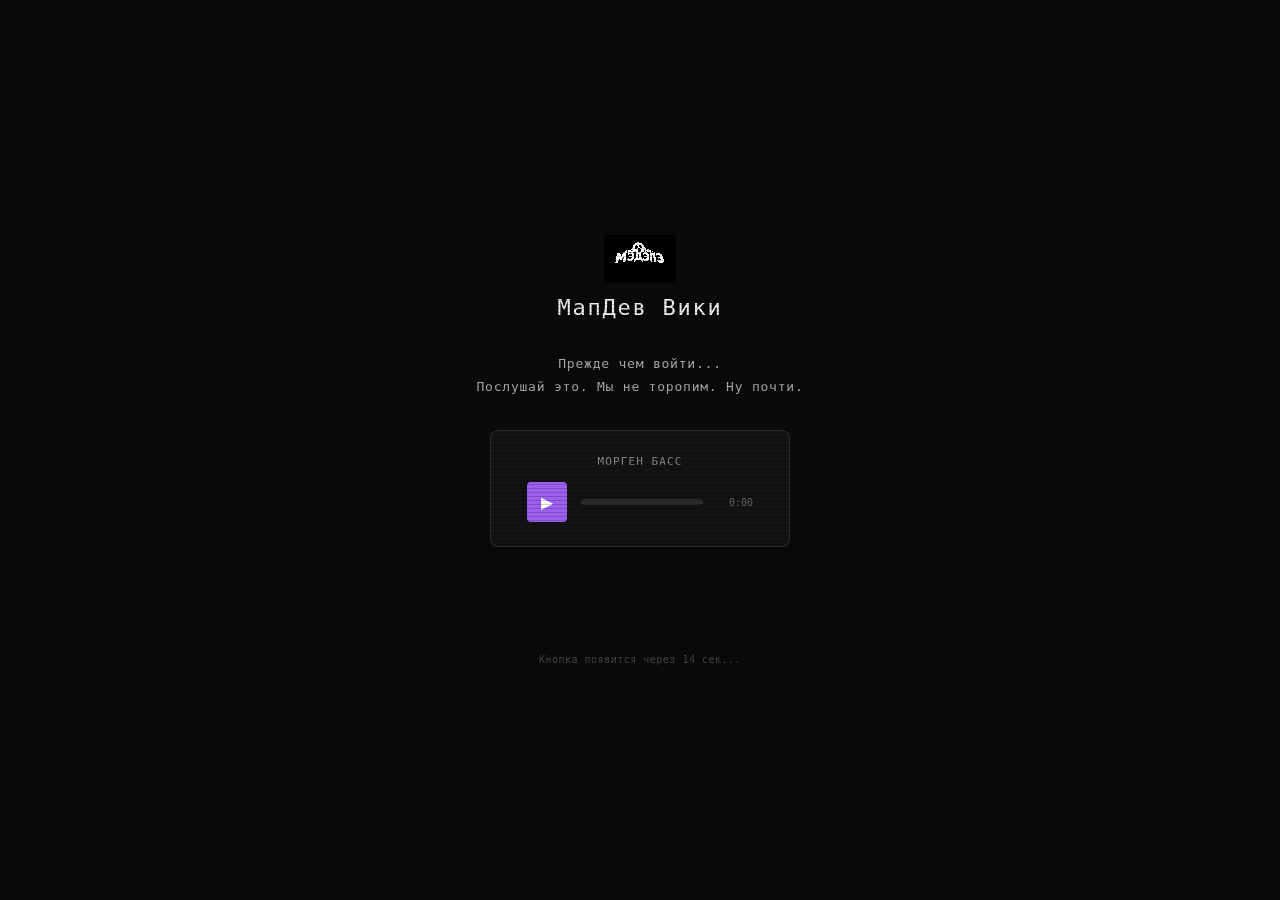
==== intro.html @ 98d41a4c "Add files via upload" ====
<!DOCTYPE html>
<html lang="ru" data-theme="dark">
<head>
  <meta charset="UTF-8">
  <meta name="viewport" content="width=device-width, initial-scale=1.0">
  <title>МапДев Вики — Войти</title>
  <link rel="icon" type="image/jpeg" href="fav.jpg">
  <link rel="stylesheet" href="style.css">
  <style>
    body { margin:0; background:#0a0a0d; overflow:hidden; }

    .intro-wrap {
      width:100vw; height:100vh;
      display:flex; flex-direction:column;
      align-items:center; justify-content:center;
      gap:32px;
      font-family: 'MinecraftRus', monospace;
      color:#f0f0f0;
      position:relative;
    }

    /* pixel scanlines */
    .intro-wrap::before {
      content:'';
      position:fixed; inset:0;
      background: repeating-linear-gradient(
        0deg,
        transparent,
        transparent 3px,
        rgba(0,0,0,0.18) 3px,
        rgba(0,0,0,0.18) 4px
      );
      pointer-events:none; z-index:10;
    }

    .intro-logo {
      display:flex; flex-direction:column; align-items:center; gap:12px;
      animation: fadeUp .8s ease forwards;
      opacity:0;
    }
    .intro-logo img { width:72px; image-rendering:pixelated; }
    .intro-logo .site-name { font-size:22px; letter-spacing:.08em; color:#f0f0f0; }

    .intro-label {
      font-size:13px; color:#aaa; letter-spacing:.06em;
      animation: fadeUp .8s ease .2s forwards; opacity:0;
      text-align:center; line-height:1.8;
    }

    /* ── audio player ── */
    .audio-box {
      display:flex; flex-direction:column; align-items:center; gap:14px;
      background:rgba(255,255,255,0.04);
      border:1px solid rgba(255,255,255,0.1);
      border-radius:8px;
      padding:24px 36px;
      animation: fadeUp .8s ease .35s forwards; opacity:0;
      min-width:300px;
    }

    .track-name { font-size:11px; color:#888; letter-spacing:.1em; text-transform:uppercase; }

    .audio-controls { display:flex; align-items:center; gap:14px; width:100%; }

    .play-btn {
      width:40px; height:40px; border-radius:4px;
      background:var(--accent, #9b5ff0);
      border:none; cursor:pointer;
      display:flex; align-items:center; justify-content:center;
      font-size:16px; color:#fff;
      transition:transform .15s, background .15s;
      flex-shrink:0;
    }
    .play-btn:hover { transform:scale(1.1); background:var(--accent2, #7b3fd0); }

    .progress-wrap {
      flex:1; height:6px; background:rgba(255,255,255,0.1);
      border-radius:3px; cursor:pointer; position:relative; overflow:hidden;
    }
    .progress-fill {
      height:100%; width:0%; background:var(--accent, #9b5ff0);
      border-radius:3px; transition:width .1s linear; pointer-events:none;
    }

    .time-label { font-size:10px; color:#666; min-width:36px; text-align:right; }

    /* ── enter button (hidden until unlocked) ── */
    .enter-btn {
      font-family:'MinecraftRus', monospace;
      font-size:13px; letter-spacing:.06em;
      padding:14px 32px;
      background:var(--accent, #9b5ff0);
      color:#fff; border:none; border-radius:6px;
      cursor:pointer;
      text-decoration:none;
      display:inline-block;
      animation: fadeUp .5s ease forwards; opacity:0;
      transition:transform .15s, background .15s, box-shadow .15s;
    }
    .enter-btn:hover {
      transform:scale(1.06);
      background:var(--accent2, #7b3fd0);
      box-shadow:0 0 22px rgba(155,95,240,0.4);
    }
    .enter-btn.hidden { opacity:0 !important; pointer-events:none; }

    .skip-hint {
      font-size:10px; color:#444; letter-spacing:.05em;
      animation: fadeUp .6s ease .5s forwards; opacity:0;
      transition:color .3s;
    }
    .skip-hint.active { color:#666; }
    .skip-hint.clickable { color:#888; cursor:pointer; }
    .skip-hint.clickable:hover { color:#aaa; }

    @keyframes fadeUp {
      from { opacity:0; transform:translateY(16px); }
      to   { opacity:1; transform:translateY(0); }
    }

    [data-theme="light"] .intro-wrap { background:#f4f7f0; color:#111; }
    [data-theme="light"] body { background:#f4f7f0; }
  </style>
</head>
<body>

<div class="intro-wrap">

  <div class="intro-logo">
    <img src="medele.png" alt="logo">
    <span class="site-name">МапДев Вики</span>
  </div>

  <p class="intro-label">Прежде чем войти...<br>Послушай это. Мы не торопим. Ну почти.</p>

  <div class="audio-box">
    <span class="track-name">Морген Басс</span>
    <div class="audio-controls">
      <button class="play-btn" id="playBtn">▶</button>
      <div class="progress-wrap" id="progressWrap">
        <div class="progress-fill" id="progressFill"></div>
      </div>
      <span class="time-label" id="timeLabel">0:00</span>
    </div>
  </div>

  <a href="index.html" class="enter-btn hidden" id="enterBtn">Войти на сайт →</a>

  <span class="skip-hint" id="skipHint">Кнопка появится через <span id="countdown">15</span> сек...</span>

</div>

<audio id="track" src="morgen.mp3" preload="auto"></audio>

<script>
  // ── Theme inherit ──
  const saved = localStorage.getItem('theme') || 'dark';
  document.documentElement.dataset.theme = saved;

  const audio    = document.getElementById('track');
  const playBtn  = document.getElementById('playBtn');
  const fill     = document.getElementById('progressFill');
  const timeEl   = document.getElementById('timeLabel');
  const enterBtn = document.getElementById('enterBtn');
  const skipHint = document.getElementById('skipHint');
  const countdown= document.getElementById('countdown');
  const wrap     = document.getElementById('progressWrap');

  let unlocked = false;
  let secs = 15;

  // ── countdown to show button ──
  const timer = setInterval(() => {
    secs--;
    if (secs > 0) {
      countdown.textContent = secs;
      skipHint.classList.toggle('active', secs <= 5);
    } else {
      clearInterval(timer);
      unlock();
    }
  }, 1000);

  function unlock() {
    if (unlocked) return;
    unlocked = true;
    enterBtn.classList.remove('hidden');
    enterBtn.style.animation = 'fadeUp .5s ease forwards';
    skipHint.textContent = 'Или можно остаться ещё...';
    skipHint.classList.add('active');
  }

  // ── Play / pause ──
  playBtn.addEventListener('click', () => {
    if (audio.paused) { audio.play(); playBtn.textContent = '⏸'; }
    else              { audio.pause(); playBtn.textContent = '▶'; }
  });

  audio.addEventListener('timeupdate', () => {
    const pct = audio.duration ? (audio.currentTime / audio.duration * 100) : 0;
    fill.style.width = pct + '%';
    timeEl.textContent = fmt(audio.currentTime);
    if (audio.currentTime >= audio.duration * 0.5) unlock(); // unlock at 50%
  });

  audio.addEventListener('ended', () => { playBtn.textContent = '▶'; unlock(); });

  // ── Seek ──
  wrap.addEventListener('click', e => {
    if (!audio.duration) return;
    const r = wrap.getBoundingClientRect();
    audio.currentTime = ((e.clientX - r.left) / r.width) * audio.duration;
  });

  function fmt(s) {
    const m = Math.floor(s/60);
    const ss = Math.floor(s%60).toString().padStart(2,'0');
    return m+':'+ss;
  }
</script>
</body>
</html>
---- style.css ----
/* ════════════════════════════════════════
   RUMAPDEV WIKI — STYLES
   ════════════════════════════════════════ */

/* ── Minecraft font ── */
@font-face {
  font-family: 'MinecraftRus';
  src: url('https://raw.githubusercontent.com/idiotbox/minecraft-font/master/Minecraft.woff') format('woff'),
       url('https://fonts.cdnfonts.com/s/29491/Minecraft.woff') format('woff');
  font-weight: normal;
}
/* fallback stack that looks closest to MC */
:root {
  --font: 'MinecraftRus', 'Courier New', monospace;
  --radius: 6px;
  --transition: 0.15s ease;
  --header-h: 60px;
}

/* ── Themes ── */
[data-theme="dark"] {
  --bg:          #0e0e12;
  --bg2:         #16161e;
  --bg3:         #1f1f2d;
  --border:      rgba(130, 80, 220, 0.22);
  --border2:     rgba(130, 80, 220, 0.55);
  --text:        #eeeef5;
  --text2:       #8880a8;
  --accent:      #9b5ff0;
  --accent2:     #7b3fd0;
  --accent-glow: rgba(155, 95, 240, 0.32);
  --card-bg:     rgba(22, 20, 36, 0.88);
  --shadow:      0 6px 28px rgba(0,0,0,0.55);
}

[data-theme="light"] {
  --bg:          #f2f5ee;
  --bg2:         #e6ece0;
  --bg3:         #d9e2d1;
  --border:      rgba(70, 160, 45, 0.22);
  --border2:     rgba(70, 160, 45, 0.55);
  --text:        #0e0e0e;
  --text2:       #4a6040;
  --accent:      #52a81e;
  --accent2:     #3d8015;
  --accent-glow: rgba(82, 168, 30, 0.28);
  --card-bg:     rgba(255,255,255,0.8);
  --shadow:      0 4px 20px rgba(0,0,0,0.1);
}

/* ── Base ── */
*, *::before, *::after { margin:0; padding:0; box-sizing:border-box; }
html { scroll-behavior:smooth; }

body {
  background: var(--bg);
  color: var(--text);
  font-family: var(--font);
  min-height: 100vh;
  display: flex; flex-direction: column;
  transition: background .3s, color .3s;
  overflow-x: hidden;
}

/* Twemoji inline */
.tw-emoji {
  width: 40px; height: 40px;
  vertical-align: middle;
  image-rendering: auto;
  display: block;
}
.btn-emoji {
  width: 18px; height: 18px;
  vertical-align: middle;
  display: inline-block;
  margin-right: 2px;
}

/* ════ HEADER ════ */
.site-header {
  position: fixed; top:0; left:0; right:0;
  height: var(--header-h);
  display: flex; align-items: center; justify-content: space-between;
  padding: 0 28px;
  background: var(--bg2);
  border-bottom: 1px solid var(--border);
  backdrop-filter: blur(14px);
  z-index: 1000;
  transition: background .3s, border-color .3s;
}

.header-logo { display:flex; align-items:center; gap:9px; }
.logo-img {
  width:30px; height:30px; border-radius:4px;
  object-fit:contain; image-rendering:pixelated;
}
.logo-text {
  font-size:13px; color:var(--text);
  letter-spacing:.06em; cursor:pointer;
  transition: color .15s;
  user-select: none;
}
.logo-text:hover { color: var(--accent); }

.header-nav {
  position:absolute; left:50%; transform:translateX(-50%);
  display:flex; gap:4px;
}
.nav-btn {
  font-family: var(--font);
  font-size:11px; color:var(--text2);
  text-decoration:none;
  padding:8px 16px;
  border-radius:var(--radius);
  border:1px solid transparent;
  transition: color var(--transition), border-color var(--transition),
              background var(--transition), transform var(--transition);
  cursor:pointer; letter-spacing:.05em;
}
.nav-btn:hover {
  color:var(--accent); border-color:var(--border2);
  background:var(--bg3); transform:scale(1.08);
}

.theme-toggle {
  background:var(--bg3); border:1px solid var(--border);
  border-radius:var(--radius); width:36px; height:36px;
  cursor:pointer; display:flex; align-items:center; justify-content:center;
  font-size:17px;
  transition: transform var(--transition), border-color var(--transition);
  flex-shrink:0;
}
.theme-toggle:hover { transform:scale(1.12); border-color:var(--border2); }

/* ════ HERO ════ */
.hero {
  position:relative; min-height:100vh;
  display:flex; align-items:center; justify-content:center;
  padding-top:var(--header-h); overflow:hidden;
}
.hero-bg-grid {
  position:absolute; inset:0;
  background-image:
    linear-gradient(var(--border) 1px, transparent 1px),
    linear-gradient(90deg, var(--border) 1px, transparent 1px);
  background-size:40px 40px;
  opacity:.35; pointer-events:none;
}
.hero-content {
  position:relative; text-align:center; z-index:1;
  padding:40px 20px;
  animation:fadeUp .7s ease forwards; opacity:0;
}
.hero-badge {
  display:inline-block; font-size:9px; letter-spacing:.18em;
  text-transform:uppercase; color:var(--accent);
  border:1px solid var(--accent); border-radius:3px;
  padding:3px 10px; margin-bottom:22px;
}
.hero-title {
  font-size: clamp(32px, 6vw, 68px);
  line-height:1.15; color:var(--text); margin-bottom:18px;
}
.hero-title .accent {
  color:var(--accent);
  text-shadow:0 0 36px var(--accent-glow);
}
.hero-sub {
  font-size:11px; color:var(--text2);
  line-height:1.9; margin-bottom:38px; letter-spacing:.04em;
}
.hero-btns { display:flex; gap:12px; justify-content:center; flex-wrap:wrap; }

/* ── Buttons ── */
.big-btn {
  font-family:var(--font); font-size:11px;
  padding:13px 26px; border-radius:var(--radius);
  cursor:pointer; text-decoration:none; letter-spacing:.07em;
  border:1px solid transparent;
  transition: transform var(--transition), box-shadow var(--transition),
              background var(--transition), border-color var(--transition), color var(--transition);
  display:inline-flex; align-items:center; gap:6px;
}
.big-btn:hover { transform:scale(1.06); }
.big-btn.primary { background:var(--accent); color:#fff; }
.big-btn.primary:hover { background:var(--accent2); box-shadow:0 0 22px var(--accent-glow); }
.big-btn.secondary { background:transparent; color:var(--text); border-color:var(--border2); }
.big-btn.secondary:hover { background:var(--bg3); border-color:var(--accent); color:var(--accent); }

/* pixel deco */
.pixel-deco { position:absolute; border-radius:2px; opacity:.15; pointer-events:none; background:var(--accent); }
.p1 { width:14px; height:14px; top:22%; left:11%; animation:floatA 6s ease-in-out infinite; }
.p2 { width:9px;  height:9px;  top:55%; right:9%;  animation:floatB 8s ease-in-out infinite; }
.p3 { width:20px; height:20px; bottom:20%; left:20%; animation:floatA 10s ease-in-out infinite reverse; }
@keyframes floatA { 0%,100%{transform:translateY(0) rotate(0deg)} 50%{transform:translateY(-16px) rotate(14deg)} }
@keyframes floatB { 0%,100%{transform:translateY(0) rotate(0deg)} 50%{transform:translateY(12px) rotate(-11deg)} }

/* ════ CATEGORIES ════ */
.categories {
  display:grid; grid-template-columns:repeat(3,1fr);
  gap:18px; padding:56px 36px 72px;
  max-width:900px; margin:0 auto; width:100%;
}
.cat-card {
  display:flex; flex-direction:column; gap:9px;
  padding:26px 22px;
  background:var(--card-bg);
  border:1px solid var(--border); border-radius:10px;
  text-decoration:none; color:var(--text);
  transition: transform var(--transition), border-color var(--transition),
              box-shadow var(--transition), background var(--transition);
  position:relative; backdrop-filter:blur(8px);
}
.cat-card:hover {
  transform:scale(1.04) translateY(-4px);
  border-color:var(--border2);
  box-shadow:0 0 26px var(--accent-glow), var(--shadow);
  background:var(--bg3);
}
.cat-icon { font-size:0; line-height:0; }
.cat-card h2 { font-size:15px; color:var(--accent); }
.cat-card p  { font-size:10px; color:var(--text2); line-height:1.8; }
.cat-arrow {
  position:absolute; right:18px; bottom:18px;
  font-size:16px; color:var(--accent);
  opacity:0; transform:translateX(-6px);
  transition:opacity var(--transition), transform var(--transition);
}
.cat-card:hover .cat-arrow { opacity:1; transform:translateX(0); }

/* ════ FOOTER ════ */
.site-footer {
  margin-top:auto;
  display:flex; align-items:center; justify-content:space-between;
  padding:18px 36px;
  border-top:1px solid var(--border);
  background:var(--bg2);
  font-size:10px; color:var(--text2);
  transition:background .3s;
}
.footer-about {
  font-family:var(--font); font-size:10px; color:var(--text2);
  text-decoration:none; padding:7px 15px;
  border:1px solid var(--border); border-radius:var(--radius);
  transition: color var(--transition), border-color var(--transition),
              transform var(--transition), background var(--transition);
}
.footer-about:hover { color:var(--accent); border-color:var(--border2); background:var(--bg3); transform:scale(1.06); }

/* ════ DRAGGABLE HEAD ════ */
.head-wrap {
  position:fixed;
  bottom: 80px; right: 40px;
  z-index: 500;
  cursor: grab;
  user-select: none;
  touch-action: none;
}
.head-wrap.dragging { cursor: grabbing; }

.head-img {
  width: 80px; height: 80px;
  image-rendering: pixelated;
  display: block;
  filter: drop-shadow(0 4px 12px rgba(0,0,0,0.6));
  transition: transform .15s;
}
.head-wrap:hover .head-img { transform: scale(1.08); }
.head-wrap.thrown .head-img { transition: none; }

/* speech bubble */
.head-bubble {
  position: absolute;
  bottom: calc(100% + 10px);
  right: 0;
  background: var(--bg2);
  border: 1px solid var(--border2);
  border-radius: 8px;
  padding: 10px 14px;
  font-size: 10px;
  color: var(--text);
  white-space: nowrap;
  max-width: 220px;
  white-space: normal;
  line-height: 1.6;
  opacity: 0;
  transform: translateY(6px) scale(.95);
  transition: opacity .2s, transform .2s;
  pointer-events: none;
  box-shadow: var(--shadow);
}
.head-bubble::after {
  content:'';
  position:absolute; bottom:-7px; right:18px;
  width:12px; height:7px;
  background:var(--bg2);
  clip-path:polygon(0 0,100% 0,50% 100%);
  border-left:1px solid var(--border2);
  border-right:1px solid var(--border2);
}
.head-bubble.visible {
  opacity:1; transform:translateY(0) scale(1);
}

/* ════ STUB PAGES ════ */
.stub-page {
  flex:1; display:flex; flex-direction:column;
  align-items:center; justify-content:center;
  min-height:100vh; padding-top:var(--header-h);
  text-align:center; gap:18px;
}
.stub-emoji { font-size:0; line-height:0; }
.stub-emoji img { width:60px; height:60px; animation:floatA 4s ease-in-out infinite; }
.stub-title {
  font-size: clamp(22px, 4vw, 42px);
  color:var(--accent);
  opacity:0; animation:fadeUp .6s ease .2s forwards;
}
.stub-sub {
  font-size:11px; color:var(--text2);
  opacity:0; animation:fadeUp .6s ease .4s forwards;
}
.back-btn {
  font-family:var(--font); font-size:10px; color:var(--text2);
  text-decoration:none; border:1px solid var(--border);
  border-radius:var(--radius); padding:10px 20px;
  transition: color var(--transition), border-color var(--transition),
              transform var(--transition), background var(--transition);
  opacity:0; animation:fadeUp .6s ease .6s forwards;
}
.back-btn:hover { color:var(--accent); border-color:var(--border2); background:var(--bg3); transform:scale(1.06); }

/* ════ ANIMATIONS ════ */
@keyframes fadeUp {
  from { opacity:0; transform:translateY(20px); }
  to   { opacity:1; transform:translateY(0); }
}

/* ════ RESPONSIVE ════ */
@media (max-width:680px) {
  .header-nav { display:none; }
  .categories { grid-template-columns:1fr; padding:36px 18px 56px; }
  .site-footer { flex-direction:column; gap:10px; text-align:center; }
  .hero-btns { flex-direction:column; align-items:center; }
  .head-wrap { bottom:20px; right:16px; }
}
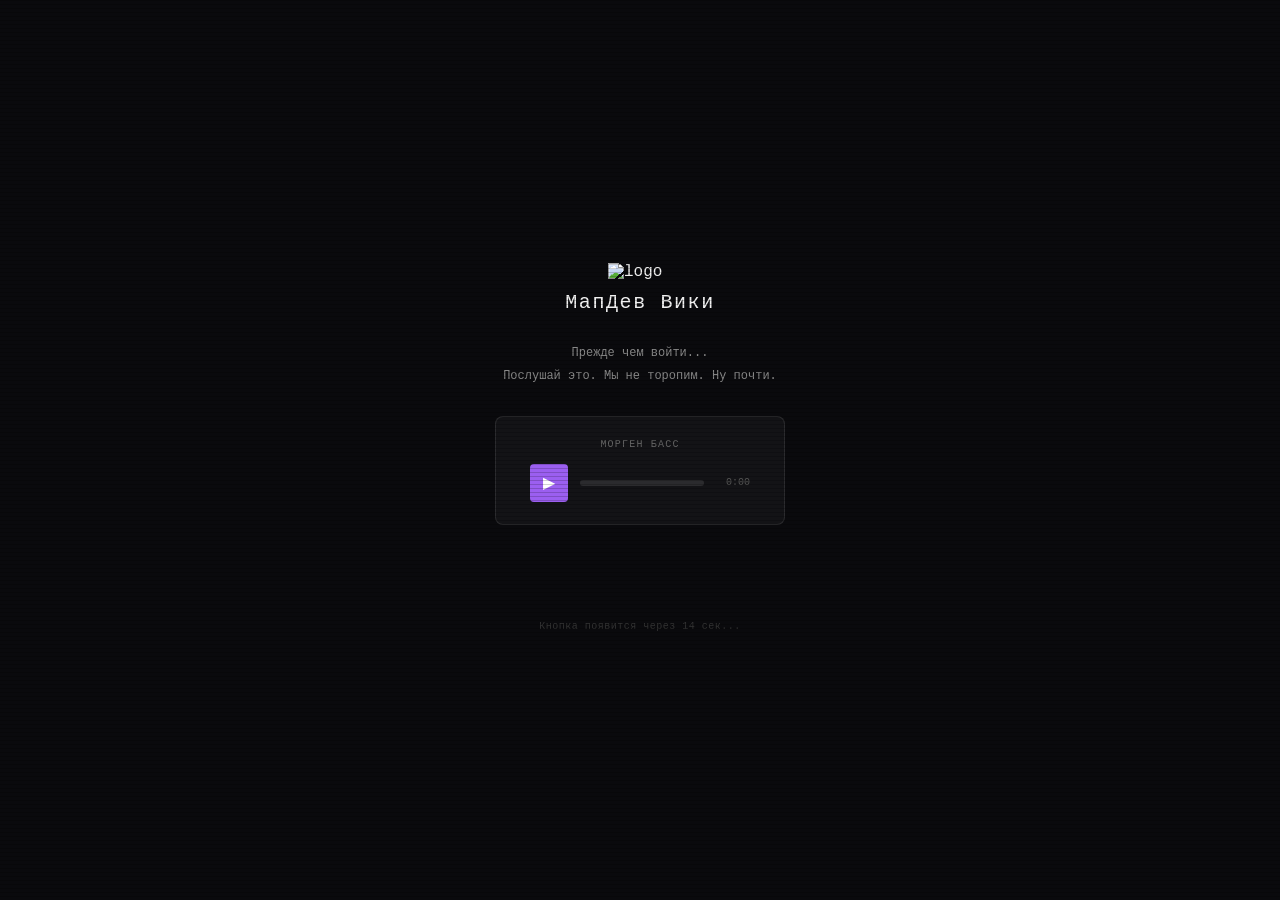
==== commit f76dd434: "Add files via upload" ====
--- a/intro.html
+++ b/intro.html
@@ -5,178 +5,150 @@
   <meta name="viewport" content="width=device-width, initial-scale=1.0">
   <title>МапДев Вики — Войти</title>
   <link rel="icon" type="image/jpeg" href="fav.jpg">
-  <link rel="stylesheet" href="style.css">
   <style>
-    body { margin:0; background:#0a0a0d; overflow:hidden; }
+    @font-face {
+      font-family: 'MC';
+      src: url('https://fonts.cdnfonts.com/s/29491/Minecraft.woff') format('woff');
+    }
+    * { margin:0; padding:0; box-sizing:border-box; }
+    body {
+      background:#0a0a0d; color:#f0f0f0; overflow:hidden;
+      font-family:'MC','Courier New',monospace;
+      min-height:100vh;
+    }
 
-    .intro-wrap {
+    .wrap {
       width:100vw; height:100vh;
       display:flex; flex-direction:column;
       align-items:center; justify-content:center;
-      gap:32px;
-      font-family: 'MinecraftRus', monospace;
-      color:#f0f0f0;
-      position:relative;
+      gap:28px; position:relative;
     }
-
-    /* pixel scanlines */
-    .intro-wrap::before {
-      content:'';
-      position:fixed; inset:0;
-      background: repeating-linear-gradient(
-        0deg,
-        transparent,
-        transparent 3px,
-        rgba(0,0,0,0.18) 3px,
-        rgba(0,0,0,0.18) 4px
-      );
+    /* scanlines */
+    .wrap::before {
+      content:''; position:fixed; inset:0;
+      background:repeating-linear-gradient(0deg,transparent,transparent 3px,rgba(0,0,0,.18) 3px,rgba(0,0,0,.18) 4px);
       pointer-events:none; z-index:10;
     }
 
-    .intro-logo {
-      display:flex; flex-direction:column; align-items:center; gap:12px;
-      animation: fadeUp .8s ease forwards;
-      opacity:0;
+    .logo-block {
+      display:flex; flex-direction:column; align-items:center; gap:10px;
+      animation:up .8s ease forwards; opacity:0;
     }
-    .intro-logo img { width:72px; image-rendering:pixelated; }
-    .intro-logo .site-name { font-size:22px; letter-spacing:.08em; color:#f0f0f0; }
+    .logo-block img { width:64px; image-rendering:pixelated; }
+    .site-name { font-size:20px; letter-spacing:.08em; }
 
-    .intro-label {
-      font-size:13px; color:#aaa; letter-spacing:.06em;
-      animation: fadeUp .8s ease .2s forwards; opacity:0;
-      text-align:center; line-height:1.8;
+    .label {
+      font-size:12px; color:#888; text-align:center; line-height:1.9;
+      animation:up .8s ease .2s forwards; opacity:0;
     }
 
-    /* ── audio player ── */
-    .audio-box {
+    /* player */
+    .player {
       display:flex; flex-direction:column; align-items:center; gap:14px;
-      background:rgba(255,255,255,0.04);
-      border:1px solid rgba(255,255,255,0.1);
-      border-radius:8px;
-      padding:24px 36px;
-      animation: fadeUp .8s ease .35s forwards; opacity:0;
-      min-width:300px;
+      background:rgba(255,255,255,.04); border:1px solid rgba(255,255,255,.1);
+      border-radius:8px; padding:22px 34px; min-width:290px;
+      animation:up .8s ease .35s forwards; opacity:0;
     }
-
-    .track-name { font-size:11px; color:#888; letter-spacing:.1em; text-transform:uppercase; }
-
-    .audio-controls { display:flex; align-items:center; gap:14px; width:100%; }
-
+    .track-name { font-size:10px; color:#666; letter-spacing:.12em; text-transform:uppercase; }
+    .controls { display:flex; align-items:center; gap:12px; width:100%; }
     .play-btn {
-      width:40px; height:40px; border-radius:4px;
-      background:var(--accent, #9b5ff0);
-      border:none; cursor:pointer;
+      width:38px; height:38px; border-radius:4px;
+      background:#9b5ff0; border:none; cursor:pointer;
+      color:#fff; font-size:16px; flex-shrink:0;
       display:flex; align-items:center; justify-content:center;
-      font-size:16px; color:#fff;
       transition:transform .15s, background .15s;
-      flex-shrink:0;
     }
-    .play-btn:hover { transform:scale(1.1); background:var(--accent2, #7b3fd0); }
-
-    .progress-wrap {
-      flex:1; height:6px; background:rgba(255,255,255,0.1);
+    .play-btn:hover { transform:scale(1.1); background:#7b3fd0; }
+    .prog-wrap {
+      flex:1; height:6px; background:rgba(255,255,255,.1);
       border-radius:3px; cursor:pointer; position:relative; overflow:hidden;
     }
-    .progress-fill {
-      height:100%; width:0%; background:var(--accent, #9b5ff0);
-      border-radius:3px; transition:width .1s linear; pointer-events:none;
+    .prog-fill { height:100%; width:0%; background:#9b5ff0; border-radius:3px; pointer-events:none; }
+    .time { font-size:10px; color:#555; min-width:34px; text-align:right; }
+
+    /* enter button — starts invisible, JS makes it visible */
+    .enter-btn {
+      font-family:'MC','Courier New',monospace;
+      font-size:12px; letter-spacing:.07em;
+      padding:13px 30px; background:#9b5ff0;
+      color:#fff; border:none; border-radius:6px;
+      cursor:pointer; text-decoration:none; display:inline-block;
+      /* starts hidden — JS unhides */
+      opacity:0; pointer-events:none;
+      transition:opacity .4s ease, transform .15s, background .15s, box-shadow .15s;
     }
+    .enter-btn.show { opacity:1; pointer-events:all; }
+    .enter-btn:hover { transform:scale(1.06); background:#7b3fd0; box-shadow:0 0 20px rgba(155,95,240,.4); }
 
-    .time-label { font-size:10px; color:#666; min-width:36px; text-align:right; }
+    .hint {
+      font-size:10px; color:#333; letter-spacing:.05em;
+      animation:up .8s ease .5s forwards; opacity:0;
+      transition:color .4s;
+      text-align:center; min-height:16px;
+    }
+    .hint.bright { color:#777; }
 
-    /* ── enter button (hidden until unlocked) ── */
-    .enter-btn {
-      font-family:'MinecraftRus', monospace;
-      font-size:13px; letter-spacing:.06em;
-      padding:14px 32px;
-      background:var(--accent, #9b5ff0);
-      color:#fff; border:none; border-radius:6px;
-      cursor:pointer;
-      text-decoration:none;
-      display:inline-block;
-      animation: fadeUp .5s ease forwards; opacity:0;
-      transition:transform .15s, background .15s, box-shadow .15s;
-    }
-    .enter-btn:hover {
-      transform:scale(1.06);
-      background:var(--accent2, #7b3fd0);
-      box-shadow:0 0 22px rgba(155,95,240,0.4);
-    }
-    .enter-btn.hidden { opacity:0 !important; pointer-events:none; }
-
-    .skip-hint {
-      font-size:10px; color:#444; letter-spacing:.05em;
-      animation: fadeUp .6s ease .5s forwards; opacity:0;
-      transition:color .3s;
-    }
-    .skip-hint.active { color:#666; }
-    .skip-hint.clickable { color:#888; cursor:pointer; }
-    .skip-hint.clickable:hover { color:#aaa; }
-
-    @keyframes fadeUp {
-      from { opacity:0; transform:translateY(16px); }
+    @keyframes up {
+      from { opacity:0; transform:translateY(14px); }
       to   { opacity:1; transform:translateY(0); }
     }
 
-    [data-theme="light"] .intro-wrap { background:#f4f7f0; color:#111; }
-    [data-theme="light"] body { background:#f4f7f0; }
+    [data-theme="light"] body { background:#f2f5ee; color:#111; }
   </style>
 </head>
 <body>
 
-<div class="intro-wrap">
-
-  <div class="intro-logo">
+<div class="wrap">
+  <div class="logo-block">
     <img src="medele.png" alt="logo">
     <span class="site-name">МапДев Вики</span>
   </div>
 
-  <p class="intro-label">Прежде чем войти...<br>Послушай это. Мы не торопим. Ну почти.</p>
+  <p class="label">Прежде чем войти...<br>Послушай это. Мы не торопим. Ну почти.</p>
 
-  <div class="audio-box">
+  <div class="player">
     <span class="track-name">Морген Басс</span>
-    <div class="audio-controls">
+    <div class="controls">
       <button class="play-btn" id="playBtn">▶</button>
-      <div class="progress-wrap" id="progressWrap">
-        <div class="progress-fill" id="progressFill"></div>
+      <div class="prog-wrap" id="progWrap">
+        <div class="prog-fill" id="progFill"></div>
       </div>
-      <span class="time-label" id="timeLabel">0:00</span>
+      <span class="time" id="timeEl">0:00</span>
     </div>
   </div>
 
-  <a href="index.html" class="enter-btn hidden" id="enterBtn">Войти на сайт →</a>
+  <a href="index.html" class="enter-btn" id="enterBtn">Войти на сайт →</a>
 
-  <span class="skip-hint" id="skipHint">Кнопка появится через <span id="countdown">15</span> сек...</span>
-
+  <p class="hint" id="hint">Кнопка появится через <span id="cd">15</span> сек...</p>
 </div>
 
 <audio id="track" src="morgen.mp3" preload="auto"></audio>
 
 <script>
-  // ── Theme inherit ──
-  const saved = localStorage.getItem('theme') || 'dark';
-  document.documentElement.dataset.theme = saved;
+  // theme
+  const t = localStorage.getItem('theme') || 'dark';
+  document.documentElement.dataset.theme = t;
 
-  const audio    = document.getElementById('track');
-  const playBtn  = document.getElementById('playBtn');
-  const fill     = document.getElementById('progressFill');
-  const timeEl   = document.getElementById('timeLabel');
-  const enterBtn = document.getElementById('enterBtn');
-  const skipHint = document.getElementById('skipHint');
-  const countdown= document.getElementById('countdown');
-  const wrap     = document.getElementById('progressWrap');
+  const audio   = document.getElementById('track');
+  const playBtn = document.getElementById('playBtn');
+  const fill    = document.getElementById('progFill');
+  const timeEl  = document.getElementById('timeEl');
+  const enterBtn= document.getElementById('enterBtn');
+  const hint    = document.getElementById('hint');
+  const cdEl    = document.getElementById('cd');
+  const progWrap= document.getElementById('progWrap');
 
   let unlocked = false;
   let secs = 15;
 
-  // ── countdown to show button ──
-  const timer = setInterval(() => {
+  // countdown
+  const cdTimer = setInterval(() => {
     secs--;
     if (secs > 0) {
-      countdown.textContent = secs;
-      skipHint.classList.toggle('active', secs <= 5);
+      if (cdEl) cdEl.textContent = secs;
+      if (secs <= 5) hint.classList.add('bright');
     } else {
-      clearInterval(timer);
+      clearInterval(cdTimer);
       unlock();
     }
   }, 1000);
@@ -184,38 +156,38 @@
   function unlock() {
     if (unlocked) return;
     unlocked = true;
-    enterBtn.classList.remove('hidden');
-    enterBtn.style.animation = 'fadeUp .5s ease forwards';
-    skipHint.textContent = 'Или можно остаться ещё...';
-    skipHint.classList.add('active');
+    // simply add class — no animation fighting
+    enterBtn.classList.add('show');
+    hint.textContent = 'Или можно остаться ещё...';
+    hint.classList.add('bright');
   }
 
-  // ── Play / pause ──
+  // play/pause
   playBtn.addEventListener('click', () => {
-    if (audio.paused) { audio.play(); playBtn.textContent = '⏸'; }
-    else              { audio.pause(); playBtn.textContent = '▶'; }
+    if (audio.paused) { audio.play().catch(()=>{}); playBtn.textContent = '⏸'; }
+    else { audio.pause(); playBtn.textContent = '▶'; }
   });
 
   audio.addEventListener('timeupdate', () => {
-    const pct = audio.duration ? (audio.currentTime / audio.duration * 100) : 0;
+    const pct = audio.duration ? audio.currentTime / audio.duration * 100 : 0;
     fill.style.width = pct + '%';
     timeEl.textContent = fmt(audio.currentTime);
-    if (audio.currentTime >= audio.duration * 0.5) unlock(); // unlock at 50%
+    // unlock at 50% listened
+    if (audio.duration && audio.currentTime >= audio.duration * 0.5) unlock();
   });
 
   audio.addEventListener('ended', () => { playBtn.textContent = '▶'; unlock(); });
 
-  // ── Seek ──
-  wrap.addEventListener('click', e => {
+  // seek
+  progWrap.addEventListener('click', e => {
     if (!audio.duration) return;
-    const r = wrap.getBoundingClientRect();
+    const r = progWrap.getBoundingClientRect();
     audio.currentTime = ((e.clientX - r.left) / r.width) * audio.duration;
   });
 
   function fmt(s) {
-    const m = Math.floor(s/60);
-    const ss = Math.floor(s%60).toString().padStart(2,'0');
-    return m+':'+ss;
+    const m = Math.floor(s / 60);
+    return m + ':' + String(Math.floor(s % 60)).padStart(2, '0');
   }
 </script>
 </body>
